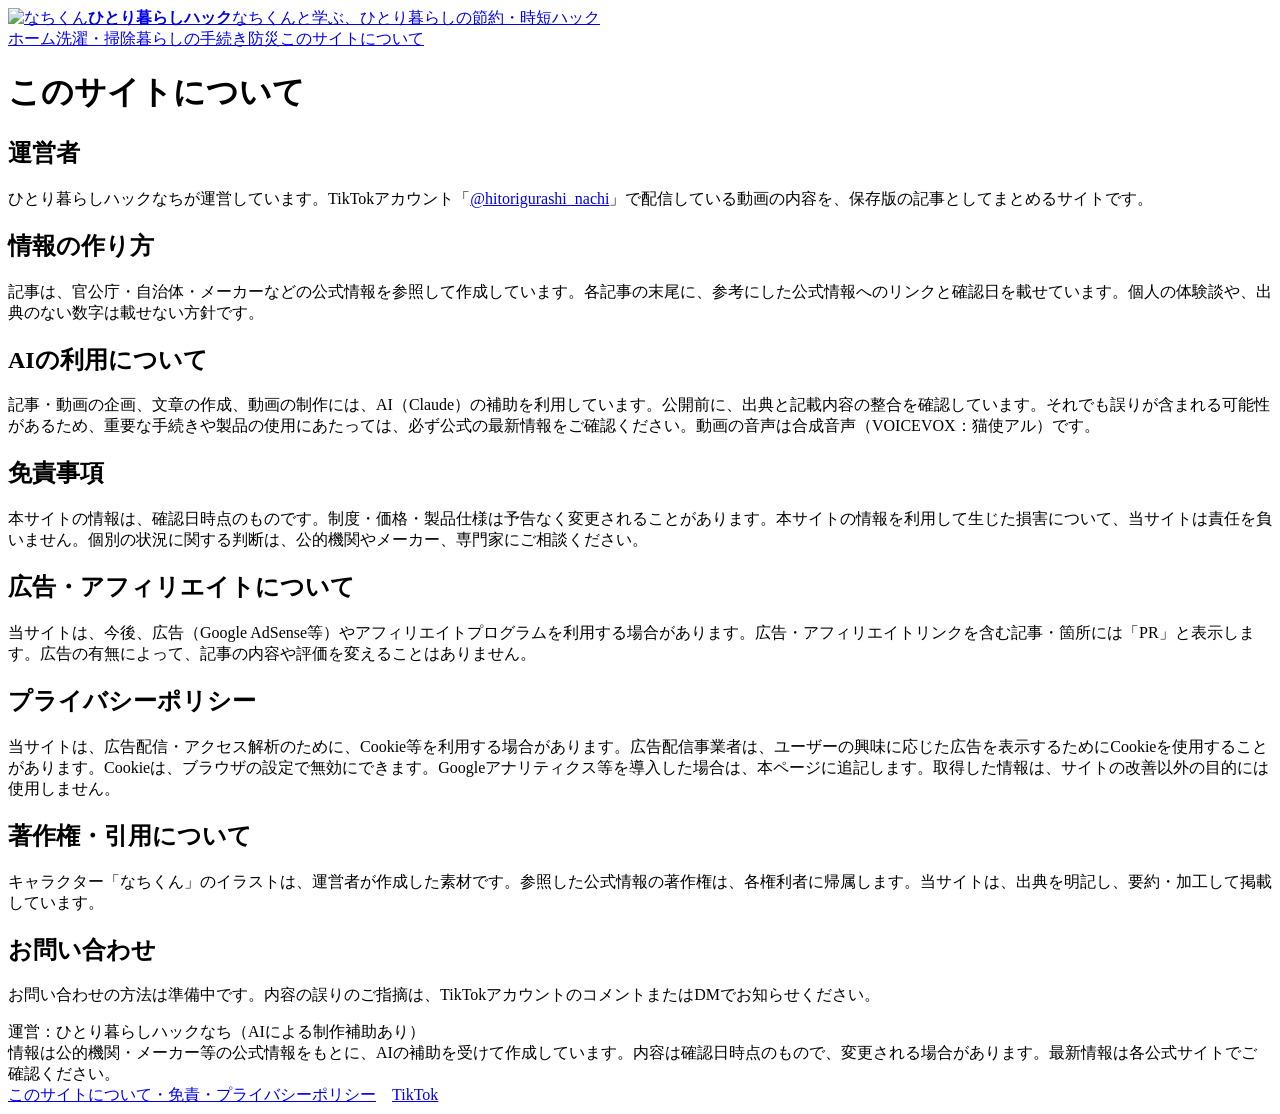
==== docs/about.html @ c59ecee7 "first commit" ====
<!doctype html><html lang="ja"><head><meta charset="utf-8"><meta name="viewport" content="width=device-width,initial-scale=1">
<title>このサイトについて・免責・プライバシーポリシー｜ひとり暮らしハック</title><meta name="description" content="運営者情報、情報の作り方、AIの利用、免責事項、プライバシーポリシー、広告の表記について"><link rel="canonical" href="https://onanchisan.github.io/hitorigurashi-hack/about.html"><link rel="stylesheet" href="https://onanchisan.github.io/hitorigurashi-hack/style.css">
<meta property="og:title" content="このサイトについて・免責・プライバシーポリシー"><meta property="og:description" content="運営者情報、情報の作り方、AIの利用、免責事項、プライバシーポリシー、広告の表記について"><meta property="og:type" content="article"><meta property="og:url" content="https://onanchisan.github.io/hitorigurashi-hack/about.html"><meta property="og:image" content="https://onanchisan.github.io/hitorigurashi-hack/img/nachi-smile.png">
</head>
<body><header><div class="w"><a class="brand" href="https://onanchisan.github.io/hitorigurashi-hack/"><img src="https://onanchisan.github.io/hitorigurashi-hack/img/nachi-smile.png" alt="なちくん"><span><strong>ひとり暮らしハック</strong><span>なちくんと学ぶ、ひとり暮らしの節約・時短ハック</span></span></a><nav><a href="https://onanchisan.github.io/hitorigurashi-hack/">ホーム</a><a href="https://onanchisan.github.io/hitorigurashi-hack/c/laundry.html">洗濯・掃除</a><a href="https://onanchisan.github.io/hitorigurashi-hack/c/procedure.html">暮らしの手続き</a><a href="https://onanchisan.github.io/hitorigurashi-hack/c/bousai.html">防災</a><a href="https://onanchisan.github.io/hitorigurashi-hack/about.html">このサイトについて</a></nav></div></header>
<main class="w"><h1>このサイトについて</h1>
<h2>運営者</h2><p>ひとり暮らしハックなちが運営しています。TikTokアカウント「<a href="https://www.tiktok.com/@hitorigurashi_nachi" rel="noopener">@hitorigurashi_nachi</a>」で配信している動画の内容を、保存版の記事としてまとめるサイトです。</p>
<h2>情報の作り方</h2><p>記事は、官公庁・自治体・メーカーなどの公式情報を参照して作成しています。各記事の末尾に、参考にした公式情報へのリンクと確認日を載せています。個人の体験談や、出典のない数字は載せない方針です。</p>
<h2>AIの利用について</h2><p>記事・動画の企画、文章の作成、動画の制作には、AI（Claude）の補助を利用しています。公開前に、出典と記載内容の整合を確認しています。それでも誤りが含まれる可能性があるため、重要な手続きや製品の使用にあたっては、必ず公式の最新情報をご確認ください。動画の音声は合成音声（VOICEVOX：猫使アル）です。</p>
<h2>免責事項</h2><p>本サイトの情報は、確認日時点のものです。制度・価格・製品仕様は予告なく変更されることがあります。本サイトの情報を利用して生じた損害について、当サイトは責任を負いません。個別の状況に関する判断は、公的機関やメーカー、専門家にご相談ください。</p>
<h2>広告・アフィリエイトについて</h2><p>当サイトは、今後、広告（Google AdSense等）やアフィリエイトプログラムを利用する場合があります。広告・アフィリエイトリンクを含む記事・箇所には「PR」と表示します。広告の有無によって、記事の内容や評価を変えることはありません。</p>
<h2>プライバシーポリシー</h2><p>当サイトは、広告配信・アクセス解析のために、Cookie等を利用する場合があります。広告配信事業者は、ユーザーの興味に応じた広告を表示するためにCookieを使用することがあります。Cookieは、ブラウザの設定で無効にできます。Googleアナリティクス等を導入した場合は、本ページに追記します。取得した情報は、サイトの改善以外の目的には使用しません。</p>
<h2>著作権・引用について</h2><p>キャラクター「なちくん」のイラストは、運営者が作成した素材です。参照した公式情報の著作権は、各権利者に帰属します。当サイトは、出典を明記し、要約・加工して掲載しています。</p>
<h2>お問い合わせ</h2><p>お問い合わせの方法は準備中です。内容の誤りのご指摘は、TikTokアカウントのコメントまたはDMでお知らせください。</p></main>
<footer><div class="w">運営：ひとり暮らしハックなち（AIによる制作補助あり）<br>情報は公的機関・メーカー等の公式情報をもとに、AIの補助を受けて作成しています。内容は確認日時点のもので、変更される場合があります。最新情報は各公式サイトでご確認ください。<br><a href="https://onanchisan.github.io/hitorigurashi-hack/about.html">このサイトについて・免責・プライバシーポリシー</a>　<a href="https://www.tiktok.com/@hitorigurashi_nachi" rel="noopener">TikTok</a></div></footer></body></html>
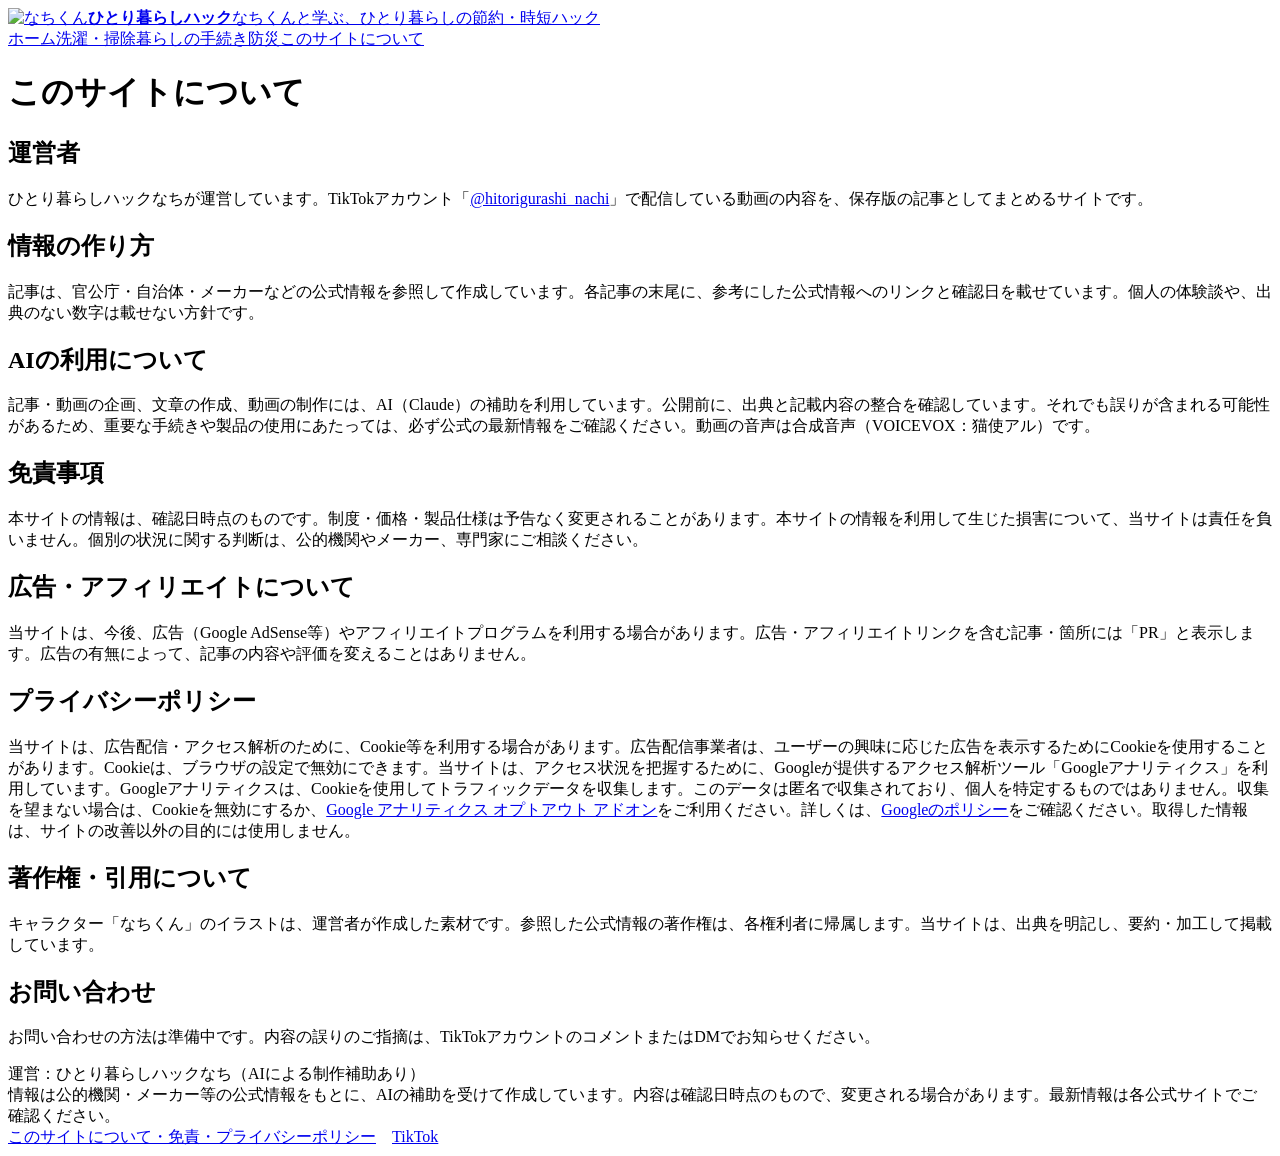
==== commit 43eb025a: "update 2026-10-01" ====
--- a/docs/about.html
+++ b/docs/about.html
@@ -1,7 +1,7 @@
 <!doctype html><html lang="ja"><head><meta charset="utf-8"><meta name="viewport" content="width=device-width,initial-scale=1">
 <title>このサイトについて・免責・プライバシーポリシー｜ひとり暮らしハック</title><meta name="description" content="運営者情報、情報の作り方、AIの利用、免責事項、プライバシーポリシー、広告の表記について"><link rel="canonical" href="https://onanchisan.github.io/hitorigurashi-hack/about.html"><link rel="stylesheet" href="https://onanchisan.github.io/hitorigurashi-hack/style.css">
 <meta property="og:title" content="このサイトについて・免責・プライバシーポリシー"><meta property="og:description" content="運営者情報、情報の作り方、AIの利用、免責事項、プライバシーポリシー、広告の表記について"><meta property="og:type" content="article"><meta property="og:url" content="https://onanchisan.github.io/hitorigurashi-hack/about.html"><meta property="og:image" content="https://onanchisan.github.io/hitorigurashi-hack/img/nachi-smile.png">
-</head>
+<meta name="google-site-verification" content="hoOQAgLT_IipO51M9eReoNeAI8NUjVgGhiAsdDFU0tY"><script async src="https://www.googletagmanager.com/gtag/js?id=G-1BTTH4BWBH"></script><script>window.dataLayer=window.dataLayer||[];function gtag(){dataLayer.push(arguments)}gtag('js',new Date());gtag('config','G-1BTTH4BWBH');</script></head>
 <body><header><div class="w"><a class="brand" href="https://onanchisan.github.io/hitorigurashi-hack/"><img src="https://onanchisan.github.io/hitorigurashi-hack/img/nachi-smile.png" alt="なちくん"><span><strong>ひとり暮らしハック</strong><span>なちくんと学ぶ、ひとり暮らしの節約・時短ハック</span></span></a><nav><a href="https://onanchisan.github.io/hitorigurashi-hack/">ホーム</a><a href="https://onanchisan.github.io/hitorigurashi-hack/c/laundry.html">洗濯・掃除</a><a href="https://onanchisan.github.io/hitorigurashi-hack/c/procedure.html">暮らしの手続き</a><a href="https://onanchisan.github.io/hitorigurashi-hack/c/bousai.html">防災</a><a href="https://onanchisan.github.io/hitorigurashi-hack/about.html">このサイトについて</a></nav></div></header>
 <main class="w"><h1>このサイトについて</h1>
 <h2>運営者</h2><p>ひとり暮らしハックなちが運営しています。TikTokアカウント「<a href="https://www.tiktok.com/@hitorigurashi_nachi" rel="noopener">@hitorigurashi_nachi</a>」で配信している動画の内容を、保存版の記事としてまとめるサイトです。</p>
@@ -9,7 +9,7 @@
 <h2>AIの利用について</h2><p>記事・動画の企画、文章の作成、動画の制作には、AI（Claude）の補助を利用しています。公開前に、出典と記載内容の整合を確認しています。それでも誤りが含まれる可能性があるため、重要な手続きや製品の使用にあたっては、必ず公式の最新情報をご確認ください。動画の音声は合成音声（VOICEVOX：猫使アル）です。</p>
 <h2>免責事項</h2><p>本サイトの情報は、確認日時点のものです。制度・価格・製品仕様は予告なく変更されることがあります。本サイトの情報を利用して生じた損害について、当サイトは責任を負いません。個別の状況に関する判断は、公的機関やメーカー、専門家にご相談ください。</p>
 <h2>広告・アフィリエイトについて</h2><p>当サイトは、今後、広告（Google AdSense等）やアフィリエイトプログラムを利用する場合があります。広告・アフィリエイトリンクを含む記事・箇所には「PR」と表示します。広告の有無によって、記事の内容や評価を変えることはありません。</p>
-<h2>プライバシーポリシー</h2><p>当サイトは、広告配信・アクセス解析のために、Cookie等を利用する場合があります。広告配信事業者は、ユーザーの興味に応じた広告を表示するためにCookieを使用することがあります。Cookieは、ブラウザの設定で無効にできます。Googleアナリティクス等を導入した場合は、本ページに追記します。取得した情報は、サイトの改善以外の目的には使用しません。</p>
+<h2>プライバシーポリシー</h2><p>当サイトは、広告配信・アクセス解析のために、Cookie等を利用する場合があります。広告配信事業者は、ユーザーの興味に応じた広告を表示するためにCookieを使用することがあります。Cookieは、ブラウザの設定で無効にできます。当サイトは、アクセス状況を把握するために、Googleが提供するアクセス解析ツール「Googleアナリティクス」を利用しています。Googleアナリティクスは、Cookieを使用してトラフィックデータを収集します。このデータは匿名で収集されており、個人を特定するものではありません。収集を望まない場合は、Cookieを無効にするか、<a href="https://tools.google.com/dlpage/gaoptout?hl=ja" rel="noopener nofollow">Google アナリティクス オプトアウト アドオン</a>をご利用ください。詳しくは、<a href="https://policies.google.com/technologies/partner-sites?hl=ja" rel="noopener nofollow">Googleのポリシー</a>をご確認ください。取得した情報は、サイトの改善以外の目的には使用しません。</p>
 <h2>著作権・引用について</h2><p>キャラクター「なちくん」のイラストは、運営者が作成した素材です。参照した公式情報の著作権は、各権利者に帰属します。当サイトは、出典を明記し、要約・加工して掲載しています。</p>
 <h2>お問い合わせ</h2><p>お問い合わせの方法は準備中です。内容の誤りのご指摘は、TikTokアカウントのコメントまたはDMでお知らせください。</p></main>
 <footer><div class="w">運営：ひとり暮らしハックなち（AIによる制作補助あり）<br>情報は公的機関・メーカー等の公式情報をもとに、AIの補助を受けて作成しています。内容は確認日時点のもので、変更される場合があります。最新情報は各公式サイトでご確認ください。<br><a href="https://onanchisan.github.io/hitorigurashi-hack/about.html">このサイトについて・免責・プライバシーポリシー</a>　<a href="https://www.tiktok.com/@hitorigurashi_nachi" rel="noopener">TikTok</a></div></footer></body></html>
